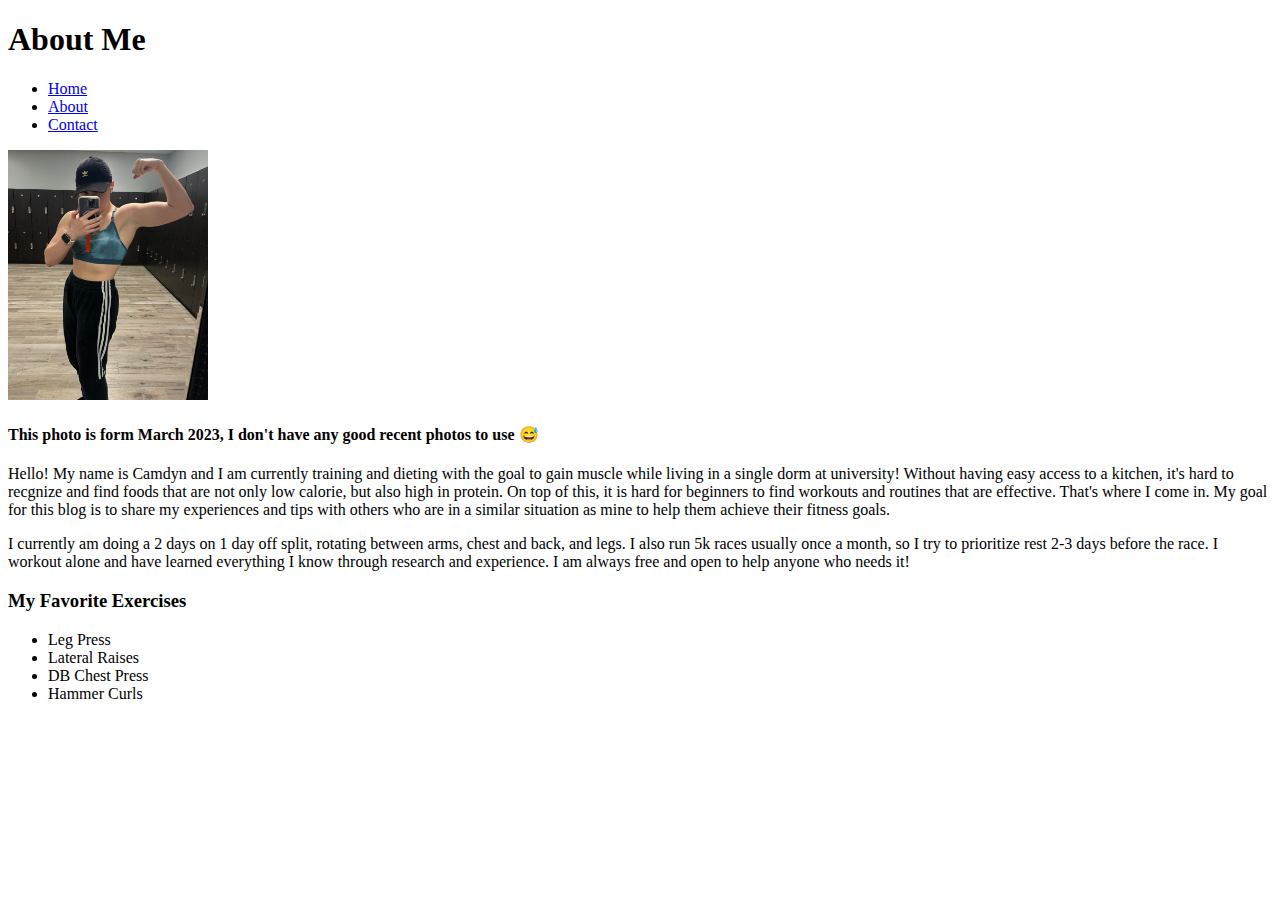
==== about.html @ 4bde4786 "Final" ====
<!DOCTYPE html>
<html lang="en">
<head>
    <meta charset="UTF-8">
    <meta http-equiv="X-UA-Compatible" content="IE=edge">
    <meta name="viewport" content="width=device-width, initial-scale=1.0">
    <title>About Me</title>
    <h1>About Me</h1>
</head>
<body>
    <nav>
        <ul>
            <li><a href="index.html">Home</a></li>
            <li><a href="about.html">About</a></li>
            <li><a href="contact.html">Contact</a></li>
        </ul>
    </nav>
<img src="Me.jpeg" width="200" height="250">
<h4>This photo is form March 2023, I don't have any good recent photos to use 😅 </h4>
 <p> Hello! My name is Camdyn and I am currently training and dieting with the goal to gain muscle while living in a single dorm at university! Without having easy access to a kitchen, it's hard to recgnize and find foods that are not only low calorie, but also high in protein. On top of this, it is hard for beginners to find workouts and routines that are effective. That's where I come in. 
 My goal for this blog is to share my experiences and tips with others who are in a similar situation as mine to help them achieve their fitness goals.</p>
 <p>I currently am doing a 2 days on 1 day off split, rotating between arms, chest and back, and legs. I also run 5k races usually once a month, so I try to prioritize rest 2-3 days before the race. I workout alone and have learned everything I know through research and experience. I am always free and open to help anyone who needs it!</p>

 <h3>My Favorite Exercises</h3>
 <ul>
    <li>Leg Press</li>
    <li>Lateral Raises</li>
    <li>DB Chest Press</li>
    <li>Hammer Curls</li>
 </ul>
</body>
</html>
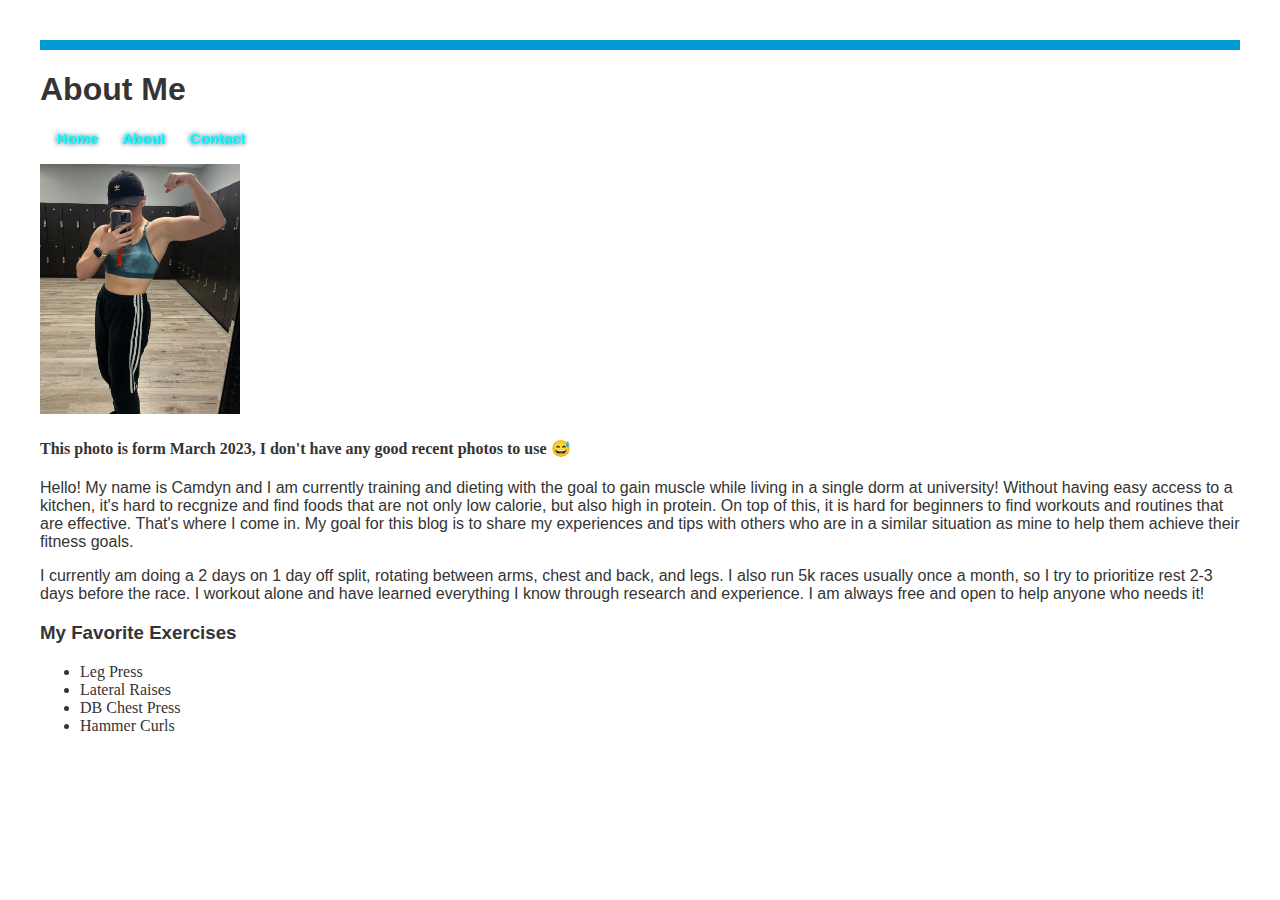
==== commit a08d2f18: "changes" ====
--- a/about.html
+++ b/about.html
@@ -1,21 +1,22 @@
 <!DOCTYPE html>
 <html lang="en">
-<head>
+    <head>
     <meta charset="UTF-8">
+    <link rel="stylesheet" href="style.css">
     <meta http-equiv="X-UA-Compatible" content="IE=edge">
     <meta name="viewport" content="width=device-width, initial-scale=1.0">
     <title>About Me</title>
+    </head>
+    <body>
     <h1>About Me</h1>
-</head>
-<body>
     <nav>
-        <ul>
+        <ul id="nav">
             <li><a href="index.html">Home</a></li>
             <li><a href="about.html">About</a></li>
             <li><a href="contact.html">Contact</a></li>
         </ul>
     </nav>
-<img src="Me.jpeg" width="200" height="250">
+<img src="Me.jpeg" width="200" height="250" alt="me">
 <h4>This photo is form March 2023, I don't have any good recent photos to use 😅 </h4>
  <p> Hello! My name is Camdyn and I am currently training and dieting with the goal to gain muscle while living in a single dorm at university! Without having easy access to a kitchen, it's hard to recgnize and find foods that are not only low calorie, but also high in protein. On top of this, it is hard for beginners to find workouts and routines that are effective. That's where I come in. 
  My goal for this blog is to share my experiences and tips with others who are in a similar situation as mine to help them achieve their fitness goals.</p>
--- a/style.css
+++ b/style.css
@@ -0,0 +1,53 @@
+/* style.css */
+p {
+font-family: Arial, Helvetica, sans-serif;
+
+}
+
+h1 {
+  font-family: Arial, Helvetica, sans-serif;  
+ font-style: normal;
+}
+
+body {
+margin: 40px;
+color:rgb(52, 52, 52);
+border-top: 10px solid #0299d4;
+background: #fff;
+}
+
+h2 {
+    font-family: Arial, Helvetica, sans-serif;  
+ font-style: normal;
+}
+
+h3{
+    font-family: Arial, Helvetica, sans-serif;  
+    font-style: normal;
+}
+
+#nav {
+    height: 100%;
+    width: 160px;
+    position: sticky;
+    font-family: Arial, Helvetica, sans-serif;
+    font-weight: 700;
+    text-shadow: 0 0 10px #0000, 0 0 5px #015272;
+    display: flex;
+    list-style-type: none;
+    padding-left: 0.3px;
+
+    
+}
+
+#nav a {
+    padding: 6px 8px 6px 16px;
+    text-decoration: none;
+    font-size: 15px;
+    color:aqua;
+    display: inline;
+}
+
+#nav a:hover {
+    color:#015272;
+}